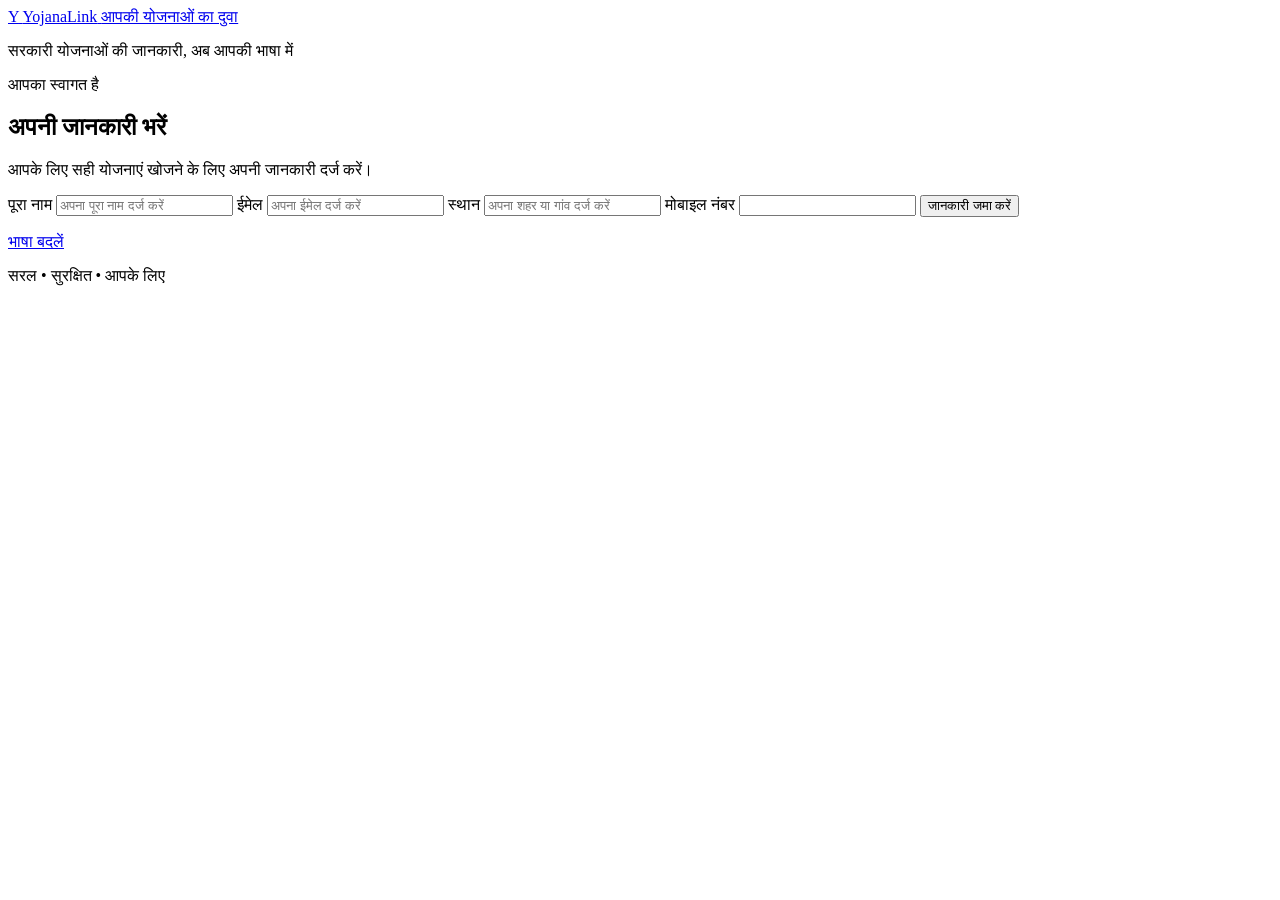
==== info.html @ cc255dc3 "Add files via upload" ====
<!DOCTYPE html>
<html lang="hi">
<head>
  <meta charset="UTF-8">
  <meta name="viewport" content="width=device-width, initial-scale=1.0">
  <meta name="description" content="YojanaLink profile information">
  <title>YojanaLink | जानकारी</title>
  <link rel="stylesheet" href="css/style.css">
</head>
<body>
  <div class="page-shell">
    <!-- HEADER -->
    <header class="site-header">
      <a class="brand" href="index.html" aria-label="YojanaLink home">
        <span class="brand-mark" aria-hidden="true">Y</span>
        <span>
          <span class="brand-name">YojanaLink</span>
          <span class="brand-tagline" data-i18n="common.tagline">आपकी योजनाओं का दुवा</span>
        </span>
      </a>
      <p class="header-note" data-i18n="common.headerNote">सरकारी योजनाओं की जानकारी, अब आपकी भाषा में</p>
    </header>

    <!-- MAIN CONTENT -->
    <main class="login-main">
      <section class="login-panel" aria-labelledby="info-heading">
        <p class="eyebrow" data-i18n="common.welcome">आपका स्वागत है</p>
        <h1 id="info-heading" data-i18n="info.title">अपनी जानकारी भरें</h1>
        <p class="login-intro" data-i18n="info.intro">आपके लिए सही योजनाएं खोजने के लिए अपनी जानकारी दर्ज करें।</p>

        <form class="info-form" novalidate>
          <label class="form-label" for="full-name" data-i18n="info.fullName">पूरा नाम</label>
          <input class="form-input" id="full-name" name="fullName" type="text" autocomplete="name" required data-i18n-placeholder="info.fullNamePlaceholder" placeholder="अपना पूरा नाम दर्ज करें">

          <label class="form-label" for="email" data-i18n="info.email">ईमेल</label>
          <input class="form-input" id="email" name="email" type="email" autocomplete="email" required data-i18n-placeholder="info.emailPlaceholder" placeholder="अपना ईमेल दर्ज करें">

          <label class="form-label" for="location" data-i18n="info.location">स्थान</label>
          <input class="form-input" id="location" name="location" type="text" autocomplete="address-level2" required data-i18n-placeholder="info.locationPlaceholder" placeholder="अपना शहर या गांव दर्ज करें">

          <label class="form-label" for="profile-phone" data-i18n="info.phone">मोबाइल नंबर</label>
          <input class="form-input" id="profile-phone" name="phone" type="tel" inputmode="numeric" maxlength="10" autocomplete="tel" required>

          <button class="continue-button" type="submit" data-i18n="info.submit">जानकारी जमा करें</button>
          <p class="form-message" role="status" aria-live="polite"></p>
        </form>

        <a class="secondary-link" href="index.html" data-i18n="common.changeLanguage">भाषा बदलें</a>
      </section>
    </main>

    <!-- FOOTER -->
    <footer class="site-footer">
      <p data-i18n="common.trustMessage">सरल <span aria-hidden="true">•</span> सुरक्षित <span aria-hidden="true">•</span> आपके लिए</p>
    </footer>
  </div>

  <script src="js/app.js"></script>
</body>
</html>
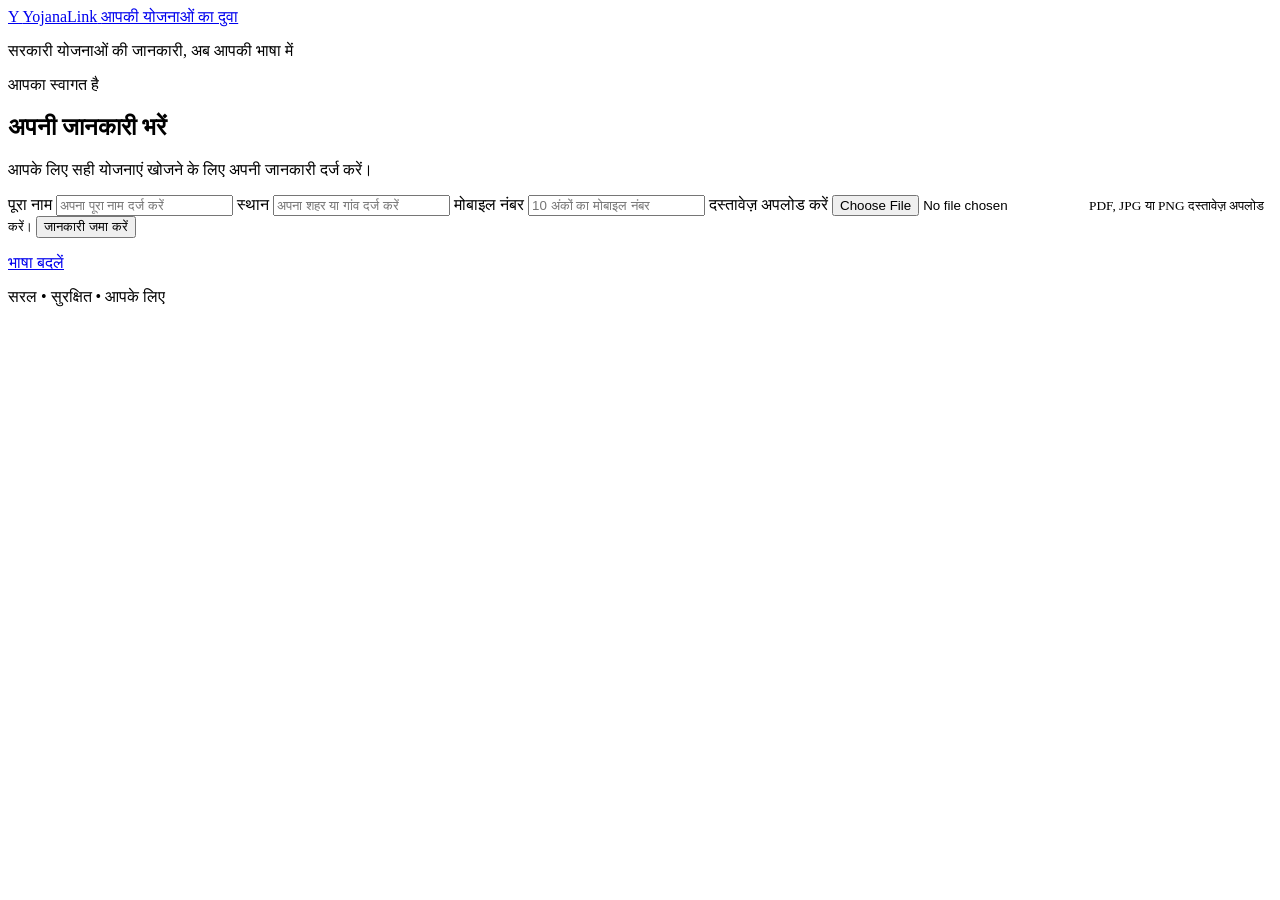
==== commit 0ebcd7f7: "Add files via upload" ====
--- a/info.html
+++ b/info.html
@@ -7,51 +7,117 @@
   <title>YojanaLink | जानकारी</title>
   <link rel="stylesheet" href="css/style.css">
 </head>
+
 <body>
   <div class="page-shell">
+
     <!-- HEADER -->
     <header class="site-header">
       <a class="brand" href="index.html" aria-label="YojanaLink home">
         <span class="brand-mark" aria-hidden="true">Y</span>
+
         <span>
           <span class="brand-name">YojanaLink</span>
-          <span class="brand-tagline" data-i18n="common.tagline">आपकी योजनाओं का दुवा</span>
+          <span class="brand-tagline">आपकी योजनाओं का दुवा</span>
         </span>
       </a>
-      <p class="header-note" data-i18n="common.headerNote">सरकारी योजनाओं की जानकारी, अब आपकी भाषा में</p>
+
+      <p class="header-note">
+        सरकारी योजनाओं की जानकारी, अब आपकी भाषा में
+      </p>
     </header>
 
     <!-- MAIN CONTENT -->
     <main class="login-main">
       <section class="login-panel" aria-labelledby="info-heading">
-        <p class="eyebrow" data-i18n="common.welcome">आपका स्वागत है</p>
-        <h1 id="info-heading" data-i18n="info.title">अपनी जानकारी भरें</h1>
-        <p class="login-intro" data-i18n="info.intro">आपके लिए सही योजनाएं खोजने के लिए अपनी जानकारी दर्ज करें।</p>
+        <p class="eyebrow">आपका स्वागत है</p>
+        <h1 id="info-heading">अपनी जानकारी भरें</h1>
 
-        <form class="info-form" novalidate>
-          <label class="form-label" for="full-name" data-i18n="info.fullName">पूरा नाम</label>
-          <input class="form-input" id="full-name" name="fullName" type="text" autocomplete="name" required data-i18n-placeholder="info.fullNamePlaceholder" placeholder="अपना पूरा नाम दर्ज करें">
+        <p class="login-intro">
+          आपके लिए सही योजनाएं खोजने के लिए अपनी जानकारी दर्ज करें।
+        </p>
 
-          <label class="form-label" for="email" data-i18n="info.email">ईमेल</label>
-          <input class="form-input" id="email" name="email" type="email" autocomplete="email" required data-i18n-placeholder="info.emailPlaceholder" placeholder="अपना ईमेल दर्ज करें">
+        <!-- PROFILE FORM -->
+        <form
+          class="info-form"
+          id="infoForm"
+          novalidate
+          enctype="multipart/form-data"
+        >
+          <!-- NAME -->
+          <label class="form-label" for="full-name">पूरा नाम</label>
+          <input
+            class="form-input"
+            id="full-name"
+            name="fullName"
+            type="text"
+            autocomplete="name"
+            placeholder="अपना पूरा नाम दर्ज करें"
+            required
+          >
 
-          <label class="form-label" for="location" data-i18n="info.location">स्थान</label>
-          <input class="form-input" id="location" name="location" type="text" autocomplete="address-level2" required data-i18n-placeholder="info.locationPlaceholder" placeholder="अपना शहर या गांव दर्ज करें">
+          <!-- LOCATION -->
+          <label class="form-label" for="location">स्थान</label>
+          <input
+            class="form-input"
+            id="location"
+            name="location"
+            type="text"
+            autocomplete="address-level2"
+            placeholder="अपना शहर या गांव दर्ज करें"
+            required
+          >
 
-          <label class="form-label" for="profile-phone" data-i18n="info.phone">मोबाइल नंबर</label>
-          <input class="form-input" id="profile-phone" name="phone" type="tel" inputmode="numeric" maxlength="10" autocomplete="tel" required>
+          <!-- PHONE -->
+          <label class="form-label" for="profile-phone">मोबाइल नंबर</label>
+          <input
+            class="form-input"
+            id="profile-phone"
+            name="phone"
+            type="tel"
+            inputmode="numeric"
+            maxlength="10"
+            autocomplete="tel"
+            placeholder="10 अंकों का मोबाइल नंबर"
+            required
+          >
 
-          <button class="continue-button" type="submit" data-i18n="info.submit">जानकारी जमा करें</button>
+          <!-- DOCUMENT UPLOAD -->
+          <label class="form-label" for="user-document">
+            दस्तावेज़ अपलोड करें
+          </label>
+          <input
+            class="form-input document-input"
+            id="user-document"
+            name="document"
+            type="file"
+            accept=".pdf,.jpg,.jpeg,.png"
+            required
+          >
+
+          <small class="upload-note">
+            PDF, JPG या PNG दस्तावेज़ अपलोड करें।
+          </small>
+
+          <button class="continue-button" type="submit">
+            जानकारी जमा करें
+          </button>
+
           <p class="form-message" role="status" aria-live="polite"></p>
         </form>
-
-        <a class="secondary-link" href="index.html" data-i18n="common.changeLanguage">भाषा बदलें</a>
+        <a class="secondary-link" href="index.html">
+          भाषा बदलें
+        </a>
       </section>
     </main>
 
     <!-- FOOTER -->
     <footer class="site-footer">
-      <p data-i18n="common.trustMessage">सरल <span aria-hidden="true">•</span> सुरक्षित <span aria-hidden="true">•</span> आपके लिए</p>
+      <p>
+        सरल <span aria-hidden="true">•</span>
+        सुरक्षित <span aria-hidden="true">•</span>
+        आपके लिए
+      </p>
     </footer>
   </div>
 
